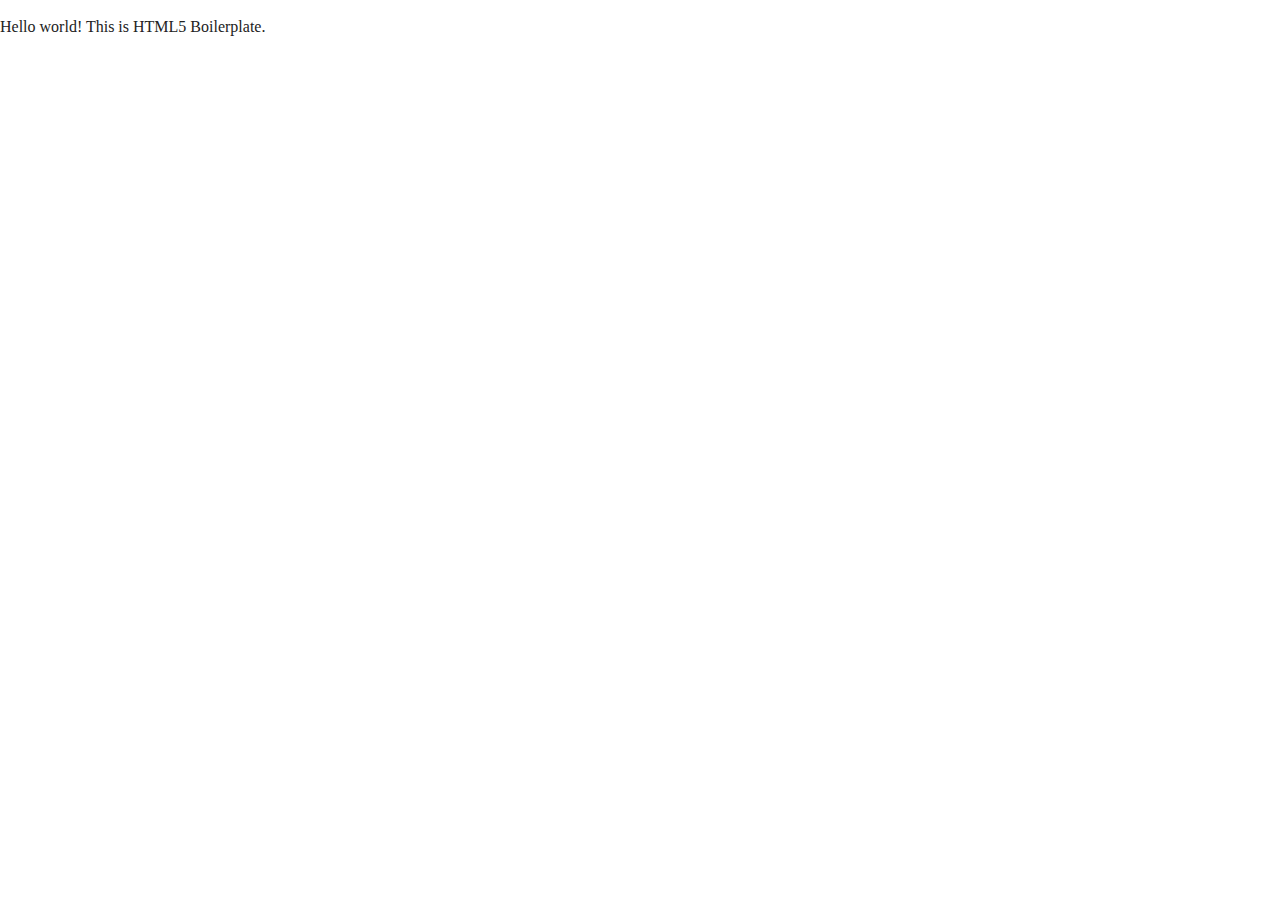
==== about/index.html @ ad76dec1 "Setup site using HTML 5 boilerplate" ====
<!doctype html>
<html class="no-js" lang="">

<head>
  <meta charset="utf-8">
  <title></title>
  <meta name="description" content="">
  <meta name="viewport" content="width=device-width, initial-scale=1">

  <meta property="og:title" content="">
  <meta property="og:type" content="">
  <meta property="og:url" content="">
  <meta property="og:image" content="">

  <link rel="manifest" href="../site.webmanifest">
  <link rel="apple-touch-icon" href="../icon.png">
  <!-- Place favicon.ico in the root directory -->

  <link rel="stylesheet" href="../css/normalize.css">
  <link rel="stylesheet" href="../css/main.css">

  <meta name="theme-color" content="#fafafa">
</head>

<body>

  <!-- Add your site or application content here -->
  <p>Hello world! This is HTML5 Boilerplate.</p>
  <script src="../js/vendor/modernizr-3.11.2.min.js"></script>
  <script src="../js/plugins.js"></script>
  <script src="../js/main.js"></script>

  <!-- Google Analytics: change UA-XXXXX-Y to be your site's ID. -->
  <script>
    window.ga = function () { ga.q.push(arguments) }; ga.q = []; ga.l = +new Date;
    ga('create', 'UA-XXXXX-Y', 'auto'); ga('set', 'anonymizeIp', true); ga('set', 'transport', 'beacon'); ga('send', 'pageview')
  </script>
  <script src="https://www.google-analytics.com/analytics.js" async></script>
</body>

</html>
---- css/main.css ----
/*! HTML5 Boilerplate v8.0.0 | MIT License | https://html5boilerplate.com/ */

/* main.css 2.1.0 | MIT License | https://github.com/h5bp/main.css#readme */
/*
 * What follows is the result of much research on cross-browser styling.
 * Credit left inline and big thanks to Nicolas Gallagher, Jonathan Neal,
 * Kroc Camen, and the H5BP dev community and team.
 */

/* ==========================================================================
   Base styles: opinionated defaults
   ========================================================================== */

html {
  color: #222;
  font-size: 1em;
  line-height: 1.4;
}

/*
 * Remove text-shadow in selection highlight:
 * https://twitter.com/miketaylr/status/12228805301
 *
 * Vendor-prefixed and regular ::selection selectors cannot be combined:
 * https://stackoverflow.com/a/16982510/7133471
 *
 * Customize the background color to match your design.
 */

::-moz-selection {
  background: #b3d4fc;
  text-shadow: none;
}

::selection {
  background: #b3d4fc;
  text-shadow: none;
}

/*
 * A better looking default horizontal rule
 */

hr {
  display: block;
  height: 1px;
  border: 0;
  border-top: 1px solid #ccc;
  margin: 1em 0;
  padding: 0;
}

/*
 * Remove the gap between audio, canvas, iframes,
 * images, videos and the bottom of their containers:
 * https://github.com/h5bp/html5-boilerplate/issues/440
 */

audio,
canvas,
iframe,
img,
svg,
video {
  vertical-align: middle;
}

/*
 * Remove default fieldset styles.
 */

fieldset {
  border: 0;
  margin: 0;
  padding: 0;
}

/*
 * Allow only vertical resizing of textareas.
 */

textarea {
  resize: vertical;
}

/* ==========================================================================
   Author's custom styles
   ========================================================================== */

/* ==========================================================================
   Helper classes
   ========================================================================== */

/*
 * Hide visually and from screen readers
 */

.hidden,
[hidden] {
  display: none !important;
}

/*
 * Hide only visually, but have it available for screen readers:
 * https://snook.ca/archives/html_and_css/hiding-content-for-accessibility
 *
 * 1. For long content, line feeds are not interpreted as spaces and small width
 *    causes content to wrap 1 word per line:
 *    https://medium.com/@jessebeach/beware-smushed-off-screen-accessible-text-5952a4c2cbfe
 */

.sr-only {
  border: 0;
  clip: rect(0, 0, 0, 0);
  height: 1px;
  margin: -1px;
  overflow: hidden;
  padding: 0;
  position: absolute;
  white-space: nowrap;
  width: 1px;
  /* 1 */
}

/*
 * Extends the .sr-only class to allow the element
 * to be focusable when navigated to via the keyboard:
 * https://www.drupal.org/node/897638
 */

.sr-only.focusable:active,
.sr-only.focusable:focus {
  clip: auto;
  height: auto;
  margin: 0;
  overflow: visible;
  position: static;
  white-space: inherit;
  width: auto;
}

/*
 * Hide visually and from screen readers, but maintain layout
 */

.invisible {
  visibility: hidden;
}

/*
 * Clearfix: contain floats
 *
 * For modern browsers
 * 1. The space content is one way to avoid an Opera bug when the
 *    `contenteditable` attribute is included anywhere else in the document.
 *    Otherwise it causes space to appear at the top and bottom of elements
 *    that receive the `clearfix` class.
 * 2. The use of `table` rather than `block` is only necessary if using
 *    `:before` to contain the top-margins of child elements.
 */

.clearfix::before,
.clearfix::after {
  content: " ";
  display: table;
}

.clearfix::after {
  clear: both;
}

/* ==========================================================================
   EXAMPLE Media Queries for Responsive Design.
   These examples override the primary ('mobile first') styles.
   Modify as content requires.
   ========================================================================== */

@media only screen and (min-width: 35em) {
  /* Style adjustments for viewports that meet the condition */
}

@media print,
  (-webkit-min-device-pixel-ratio: 1.25),
  (min-resolution: 1.25dppx),
  (min-resolution: 120dpi) {
  /* Style adjustments for high resolution devices */
}

/* ==========================================================================
   Print styles.
   Inlined to avoid the additional HTTP request:
   https://www.phpied.com/delay-loading-your-print-css/
   ========================================================================== */

@media print {
  *,
  *::before,
  *::after {
    background: #fff !important;
    color: #000 !important;
    /* Black prints faster */
    box-shadow: none !important;
    text-shadow: none !important;
  }

  a,
  a:visited {
    text-decoration: underline;
  }

  a[href]::after {
    content: " (" attr(href) ")";
  }

  abbr[title]::after {
    content: " (" attr(title) ")";
  }

  /*
   * Don't show links that are fragment identifiers,
   * or use the `javascript:` pseudo protocol
   */
  a[href^="#"]::after,
  a[href^="javascript:"]::after {
    content: "";
  }

  pre {
    white-space: pre-wrap !important;
  }

  pre,
  blockquote {
    border: 1px solid #999;
    page-break-inside: avoid;
  }

  /*
   * Printing Tables:
   * https://web.archive.org/web/20180815150934/http://css-discuss.incutio.com/wiki/Printing_Tables
   */
  thead {
    display: table-header-group;
  }

  tr,
  img {
    page-break-inside: avoid;
  }

  p,
  h2,
  h3 {
    orphans: 3;
    widows: 3;
  }

  h2,
  h3 {
    page-break-after: avoid;
  }
}
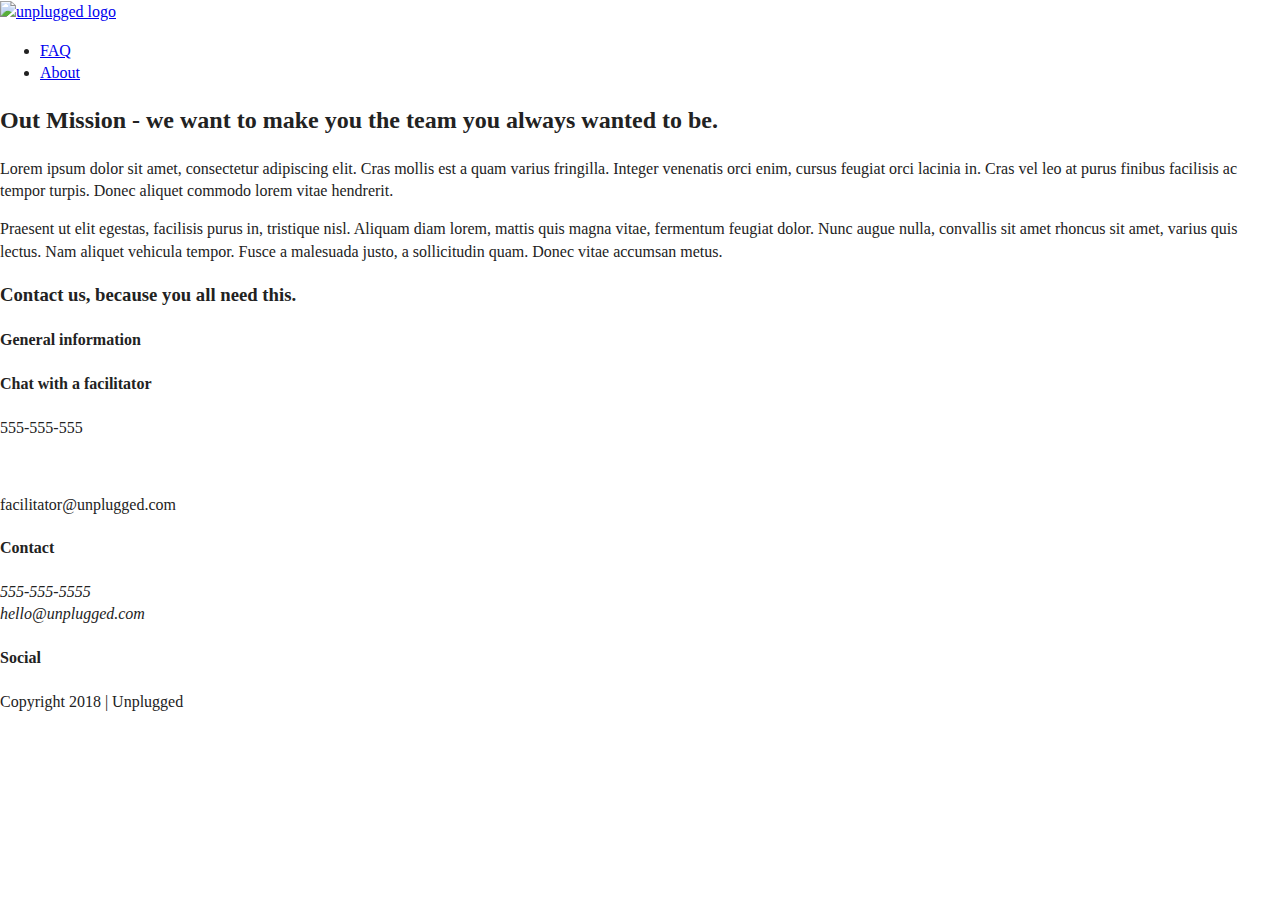
==== commit 7fd02bca: "About page updates" ====
--- a/about/index.html
+++ b/about/index.html
@@ -3,7 +3,7 @@
 
 <head>
   <meta charset="utf-8">
-  <title></title>
+  <title>Unplugged</title>
   <meta name="description" content="">
   <meta name="viewport" content="width=device-width, initial-scale=1">
 
@@ -25,10 +25,86 @@
 <body>
 
   <!-- Add your site or application content here -->
-  <p>Hello world! This is HTML5 Boilerplate.</p>
   <script src="../js/vendor/modernizr-3.11.2.min.js"></script>
   <script src="../js/plugins.js"></script>
   <script src="../js/main.js"></script>
+
+  <header>
+    <div class="content-wrapper">
+      <a href="#">
+        <img src="" alt="unplugged logo">
+      </a>
+      <div class="header-divider"></div>
+      <nav>
+        <ul>
+          <li><a href="faq/index.html">FAQ</a></li>
+          <li><a href="about/index.html">About</a></li>
+        </ul>
+      </nav>
+    </div>
+  </header>
+
+  <main>
+    <section class="mission">
+      <div class="content-wrapper">
+          <div class="mission-content">
+            <h2>Out Mission - we want to make you the team you always wanted to be.</h2>
+            <p>Lorem ipsum dolor sit amet, consectetur adipiscing elit. Cras mollis est a quam varius fringilla. Integer venenatis orci enim, cursus feugiat orci lacinia in. Cras vel leo at purus finibus facilisis ac tempor turpis. Donec aliquet commodo lorem vitae hendrerit.</p>
+            <p>Praesent ut elit egestas, facilisis purus in, tristique nisl. Aliquam diam lorem, mattis quis magna vitae, fermentum feugiat dolor. Nunc augue nulla, convallis sit amet rhoncus sit amet, varius quis lectus. Nam aliquet vehicula tempor. Fusce a malesuada justo, a sollicitudin quam. Donec vitae accumsan metus.</p>
+          </div>
+      </div> <!-- mission content wrapper ends -->
+    </section>
+
+    <section class="map">
+      <figure></figure>
+    </section>
+
+    <section class="contact-info">
+      <div class="content-wrapper">
+        <h3>Contact us, because you all need this.</h3>
+        <h4>General information</h4>
+        <address></address>
+        <h4>Chat with a facilitator</h4>
+        <p>555-555-555</p><br>
+        <p>facilitator@unplugged.com</p>
+      </div>
+    </section>
+  </main>
+
+  <footer>
+    <div class="content-wrapper">
+      <div class="footer-content">
+        <div class="contact">
+          <h4>Contact</h4>
+          <address>
+            <p>
+              555-555-5555<br>
+              hello@unplugged.com
+            </p>
+          </address>
+        </div>
+        <div class="social">
+          <h4>Social</h4>
+          <div class="social-icons">
+            <p>
+              <a href="https://www.facebook.com/Skillcrush/" target="_blank"></a>
+            </p>
+            <p>
+              <a href="https://twitter.com/Skillcrush" target="_blank"></a>
+            </p>
+            <p>
+              <a href="https://www.instagram.com/skillcrush/" target="_blank"></a>
+            </p>
+          </div>
+        </div>
+      </div>
+      <!-- footer content ends -->
+    </div>
+    <!--footer content-wrapper ends-->
+    <div class="copyright">
+      <p>Copyright 2018 | Unplugged</p>
+    </div>
+  </footer>
 
   <!-- Google Analytics: change UA-XXXXX-Y to be your site's ID. -->
   <script>
